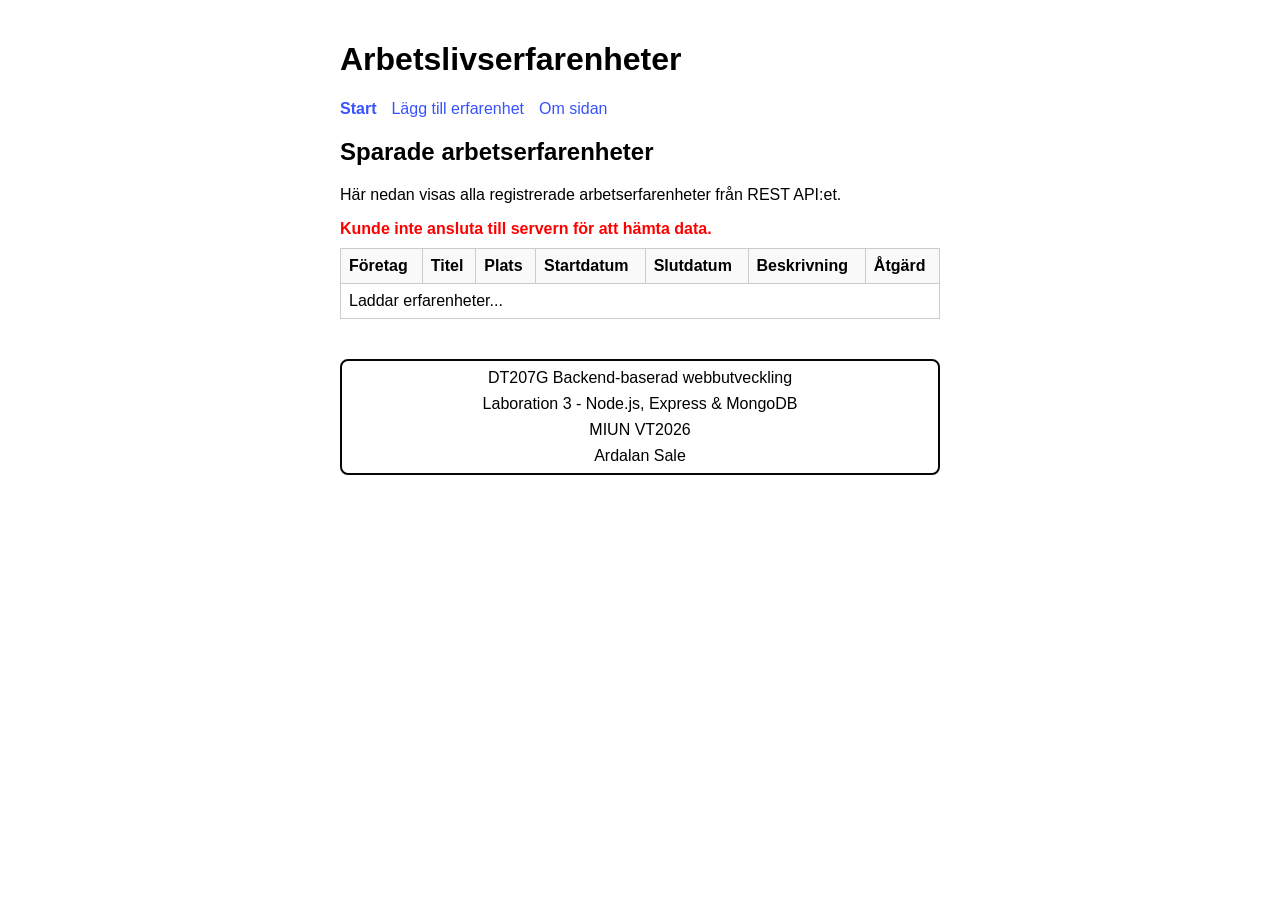
==== index.html @ b7c8f5c3 "feat: complete frontend structure with html, css, and fetch api" ====
<!DOCTYPE html>
<html lang="sv">
<head>
    <meta charset="UTF-8">
    <meta name="viewport" content="width=device-width, initial-scale=1.0">
    <title>Arbetserfarenheter | Startsida</title>
    <link rel="stylesheet" href="css/style.css">
</head>
<body>
    <header>
        <h1>Arbetslivserfarenheter</h1>
        <nav>
            <ul>
                <li><a href="index.html" class="active">Start</a></li>
                <li><a href="add.html">Lägg till erfarenhet</a></li>
                <li><a href="about.html">Om sidan</a></li>
            </ul>
        </nav>
    </header>

    <main>
        <h2>Sparade arbetserfarenheter</h2>
        <p>Här nedan visas alla registrerade arbetserfarenheter från REST API:et.</p>

        <div id="error-message" class="error"></div>
        <div id="success-message" class="success"></div>

        <table>
            <thead>
                <tr>
                    <th>Företag</th>
                    <th>Titel</th>
                    <th>Plats</th>
                    <th>Startdatum</th>
                    <th>Slutdatum</th>
                    <th>Beskrivning</th>
                    <th>Åtgärd</th>
                </tr>
            </thead>
            <tbody id="experience-list">
                <tr>
                    <td colspan="7">Laddar erfarenheter...</td>
                </tr>
            </tbody>
        </table>
    </main>

    <footer>
        <p>DT207G Backend-baserad webbutveckling</p>
        <p>Laboration 3 - Node.js, Express & MongoDB</p>
        <p>MIUN VT2026</p>
        <p>Ardalan Sale</p>
    </footer>

    <script src="js/main.js"></script>
</body>
</html>
---- css/style.css ----
/* Layout & Typografi */
body {
    font-family: 'DM Sans', Arial, sans-serif;
    max-width: 600px;
    margin: auto;
    padding: 20px;
}

/* Navigering */
nav ul {
    display: flex;
    gap: 15px;
    list-style: none;
    padding: 0;
}

nav a {
    color: #3752ff;
    text-decoration: none;
}

nav a:hover {
    text-decoration: underline;
}

nav a.active {
    font-weight: bold;
}

/* Tabell för index.html */
table {
    width: 100%;
    border-collapse: collapse;
    margin-top: 10px;
}

th, td {
    border: 1px solid #ccc;
    padding: 8px;
    text-align: left;
}

th {
    background-color: #f9f9f9;
}

/* Formulär för add.html */
form {
    display: flex;
    flex-direction: column;
    gap: 10px;
}

input, textarea, button {
    padding: 8px;
    font-family: inherit;
    border: 1px solid #ccc;
    border-radius: 4px;
}

button {
    background-color: #3752ff;
    color: white;
    border: none;
    cursor: pointer;
    padding: 1rem;
    font-size: 1rem;
}

button:hover {
    opacity: 0.9;
}

/* Status- & felmeddelanden */
.error {
    color: red;
    font-weight: bold;
    margin: 10px 0;
}

.success {
    color: green;
    font-weight: bold;
    margin: 10px 0;
}

/* Footer */

footer {
    text-align: center;
    padding: 8px;
    color: #000000;
    margin-top: 40px;
    border-radius: 8px;
    border: 2px rgb(6, 6, 6) solid;
    display: flex;
    flex-direction: column;
    gap: 0.5rem;
}

footer p {
    margin: 0 auto;
    text-align: center;
}
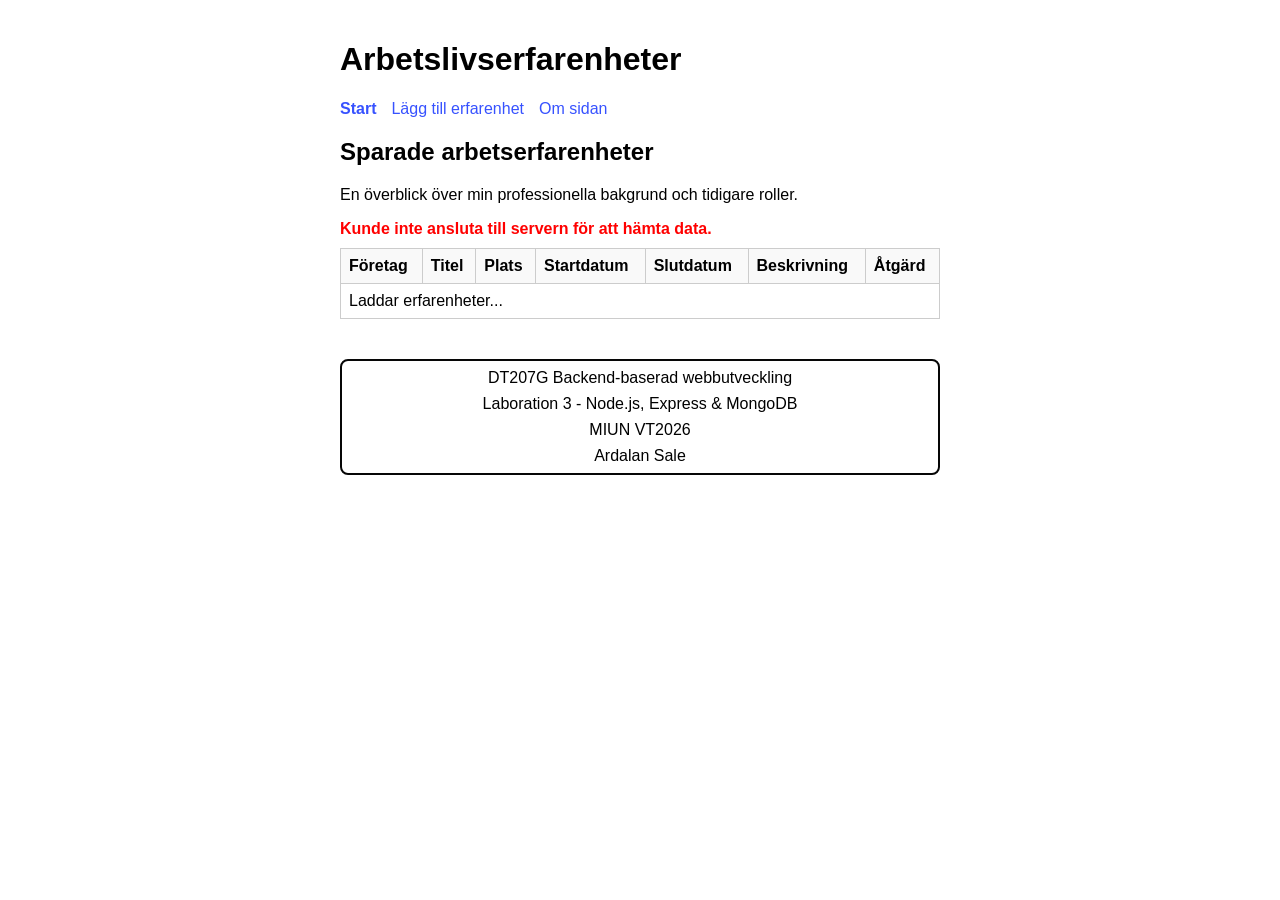
==== commit be257a33: "docs: update index.html text and add published site URL in README" ====
--- a/index.html
+++ b/index.html
@@ -20,7 +20,7 @@
 
     <main>
         <h2>Sparade arbetserfarenheter</h2>
-        <p>Här nedan visas alla registrerade arbetserfarenheter från REST API:et.</p>
+        <p>En överblick över min professionella bakgrund och tidigare roller.</p>
 
         <div id="error-message" class="error"></div>
         <div id="success-message" class="success"></div>
